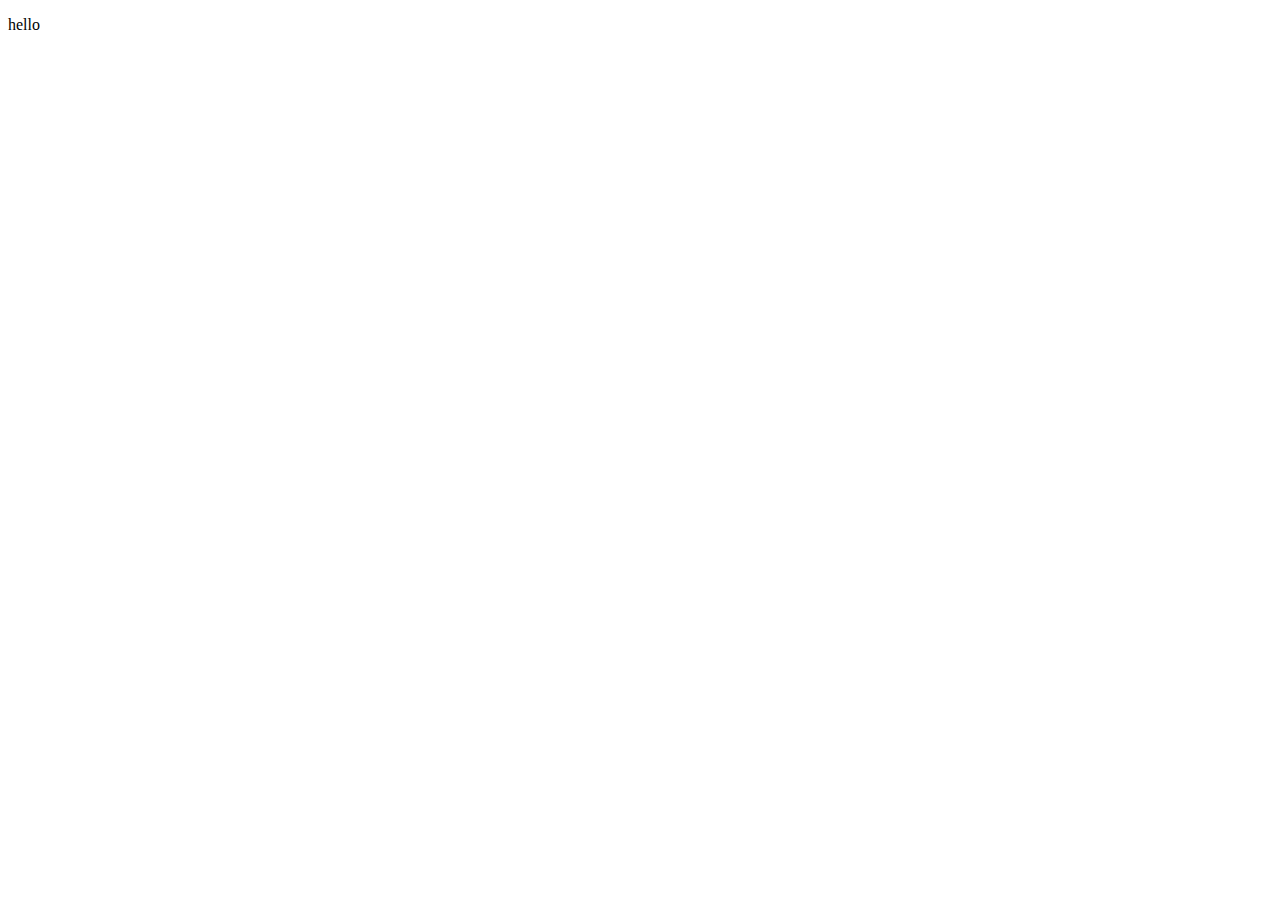
==== site/index.html @ 03e2689d "Second test" ====
<!DOCTYPE html>
<html lang="en">
<head>
    <meta charset="UTF-8">
    <meta name="viewport" content="width=device-width, initial-scale=1.0">
    <title>Document</title>
</head>
<body>
    
</body>
</html><html>
    <p>
        hello 
    </p>
</html>
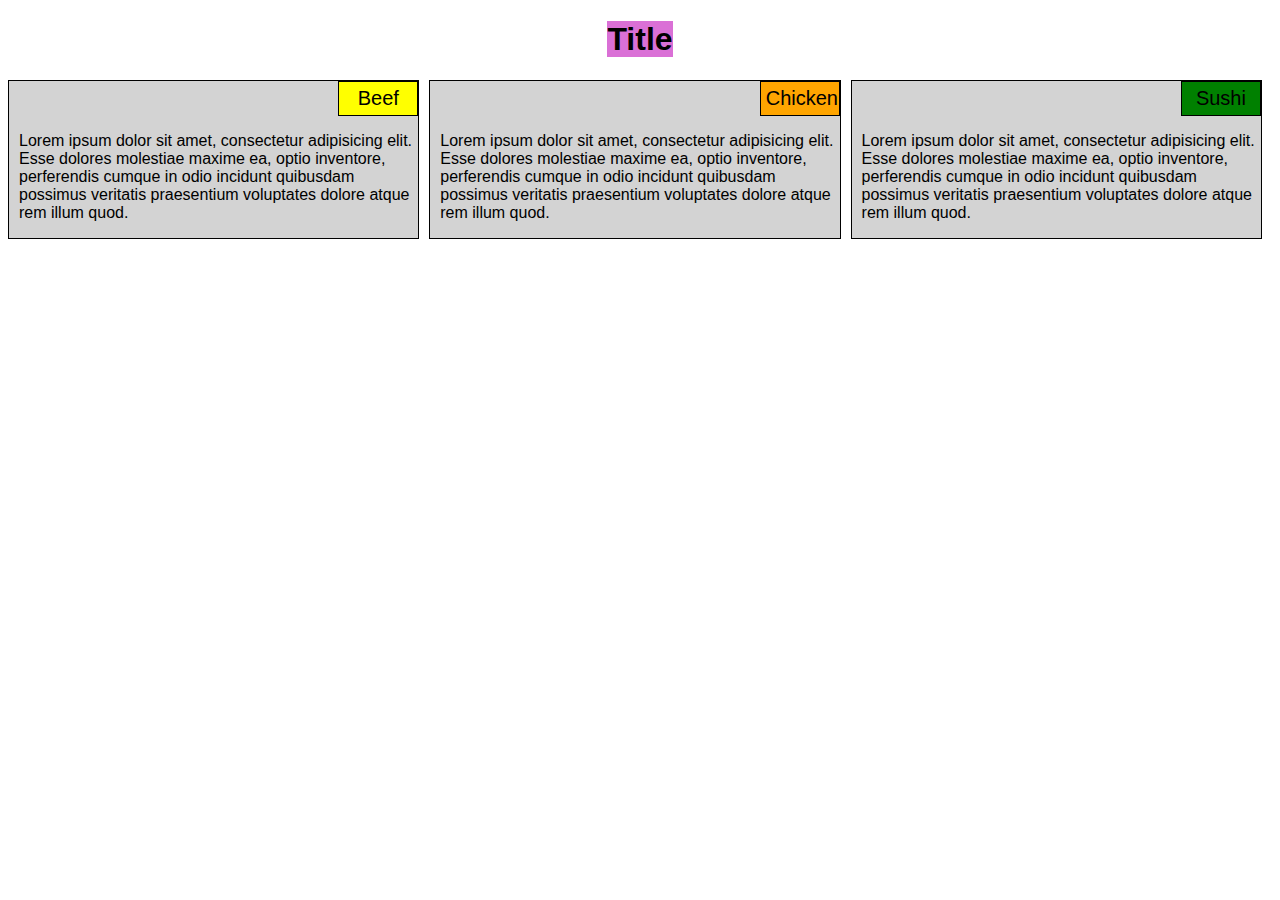
==== commit 482ca62d: "complete" ====
--- a/site/index.html
+++ b/site/index.html
@@ -1,15 +1,43 @@
 <!DOCTYPE html>
 <html lang="en">
 <head>
-    <meta charset="UTF-8">
-    <meta name="viewport" content="width=device-width, initial-scale=1.0">
-    <title>Document</title>
+  <meta charset="UTF-8">
+  <meta name="viewport" content="width=device-width, initial-scale=1.0">
+  <title>Document</title>
+  <link rel="stylesheet" type="text/css" href="styles.css">
 </head>
 <body>
-    
+
+  <h1> <span>Title</span> </h1>
+  
+  <div class="col-lg-4 col-md-6 col-sm-12">
+    <section>
+      <div id="Beef">
+        Beef
+      </div>
+      <p>Lorem ipsum dolor sit amet, consectetur adipisicing elit. Esse dolores molestiae maxime ea, optio inventore, perferendis cumque in odio incidunt quibusdam possimus veritatis praesentium voluptates dolore atque rem illum quod.
+      </p>
+    </section>
+  </div>
+  <div class="col-lg-4 col-md-6 col-sm-12">
+    <section>
+      <div id="Chicken">
+        Chicken
+      </div>
+      <p>Lorem ipsum dolor sit amet, consectetur adipisicing elit. Esse dolores molestiae maxime ea, optio inventore, perferendis cumque in odio incidunt quibusdam possimus veritatis praesentium voluptates dolore atque rem illum quod.
+      </p>
+    </section>
+  </div>
+
+  <div class="col-lg-4 col-md-12 col-sm-12">
+    <section>
+      <div id="Sushi">
+        Sushi
+      </div>
+      <p>Lorem ipsum dolor sit amet, consectetur adipisicing elit. Esse dolores molestiae maxime ea, optio inventore, perferendis cumque in odio incidunt quibusdam possimus veritatis praesentium voluptates dolore atque rem illum quod.
+      </p>
+    </section>
+  </div>
+
 </body>
-</html><html>
-    <p>
-        hello 
-    </p>
 </html>--- a/site/styles.css
+++ b/site/styles.css
@@ -0,0 +1,189 @@
+* {
+    box-sizing:border-box;
+    font-family: indie flower, sans-serif; 
+}
+.row {
+    width: 100%;
+}
+
+h1 {
+    text-align: center;
+}
+section {
+    border: 1px solid black;
+    padding-left: 10px;
+    margin-bottom: 10px;
+    margin-right: 10px;
+    background-color: lightgrey;
+    
+}
+h1 > span {
+  background-color: orchid;
+}
+#Beef {
+
+  border: 1px solid black;
+  text-align: center;
+	width: 20%;
+	margin-left: 80%;
+	font-size: 125%;
+	margin-bottom: 0;
+	margin-top: 0;
+	padding: 5px;
+	background-color: #FFFF00;
+}
+#Chicken {
+
+  border: 1px solid black;
+  text-align: center;
+	width: 20%;
+	margin-left: 80%;
+	font-size: 125%;
+	margin-bottom: 0;
+	margin-top: 0;
+	padding: 5px;
+	background-color:orange;
+}
+#Sushi {
+
+  border: 1px solid black;
+  text-align: center;
+	width: 20%;
+	margin-left: 80%;
+	font-size: 125%;
+	margin-bottom: 0;
+	margin-top: 0;
+	padding: 5px;
+	background-color:green;
+}
+
+
+ 
+ /********** Large devices only **********/
+@media (min-width: 992px) {
+    .col-lg-1, .col-lg-2, .col-lg-3, .col-lg-4, .col-lg-5, .col-lg-6, .col-lg-7, .col-lg-8, .col-lg-9, .col-lg-10, .col-lg-11, .col-lg-12 {
+      float: left;
+    }
+    .col-lg-1 {
+      width: 8.33%;
+    }
+    .col-lg-2 {
+      width: 16.66%;
+    }
+    .col-lg-3 {
+      width: 25%;
+    }
+    .col-lg-4 {
+      width: 33.33%;
+    }
+    .col-lg-5 {
+      width: 41.66%;
+    }
+    .col-lg-6 {
+      width: 50%;
+    }
+    .col-lg-7 {
+      width: 58.33%;
+    }
+    .col-lg-8 {
+      width: 66.66%;
+    }
+    .col-lg-9 {
+      width: 74.99%;
+    }
+    .col-lg-10 {
+      width: 83.33%;
+    }
+    .col-lg-11 {
+      width: 91.66%;
+    }
+    .col-lg-12 {
+      width: 100%;
+    }
+  }
+  
+  /********** Medium devices only **********/
+  @media (min-width: 768px) and (max-width: 991px) {
+    .col-md-1, .col-md-2, .col-md-3, .col-md-4, .col-md-5, .col-md-6, .col-md-7, .col-md-8, .col-md-9, .col-md-10, .col-md-11, .col-md-12 {
+      float: left;
+    }
+    .col-md-1 {
+      width: 8.33%;
+    }
+    .col-md-2 {
+      width: 16.66%;
+    }
+    .col-md-3 {
+      width: 25%;
+    }
+    .col-md-4 {
+      width: 33.33%;
+    }
+    .col-md-5 {
+      width: 41.66%;
+    }
+    .col-md-6 {
+      width: 50%;
+    }
+    .col-md-7 {
+      width: 58.33%;
+    }
+    .col-md-8 {
+      width: 66.66%;
+    }
+    .col-md-9 {
+      width: 74.99%;
+    }
+    .col-md-10 {
+      width: 83.33%;
+    }
+    .col-md-11 {
+      width: 91.66%;
+    }
+    .col-md-12 {
+      width: 100%;
+    }
+  }
+
+  /********** Small devices only **********/
+  @media (max-width: 767px) {
+    .col-sm-1, .col-sm-2, .col-sm-3, .col-sm-4, .col-sm-5, .col-sm-6, .col-sm-7, .col-sm-8, .col-sm-9, .col-sm-10, .col-sm-11, .col-sm-12 {
+      float: left;
+    }
+    .col-sm-1 {
+      width: 8.33%;
+    }
+    .col-sm-2 {
+      width: 16.66%;
+    }
+    .col-sm-3 {
+      width: 25%;
+    }
+    .col-sm-4 {
+      width: 33.33%;
+    }
+    .col-sm-5 {
+      width: 41.66%;
+    }
+    .col-sm-6 {
+      width: 50%;
+    }
+    .col-sm-7 {
+      width: 58.33%;
+    }
+    .col-sm-8 {
+      width: 66.66%;
+    }
+    .col-sm-9 {
+      width: 74.99%;
+    }
+    .col-sm-10 {
+      width: 83.33%;
+    }
+    .col-sm-11 {
+      width: 91.66%;
+    }
+    .col-sm-12 {
+      width: 100%;
+    }
+  }